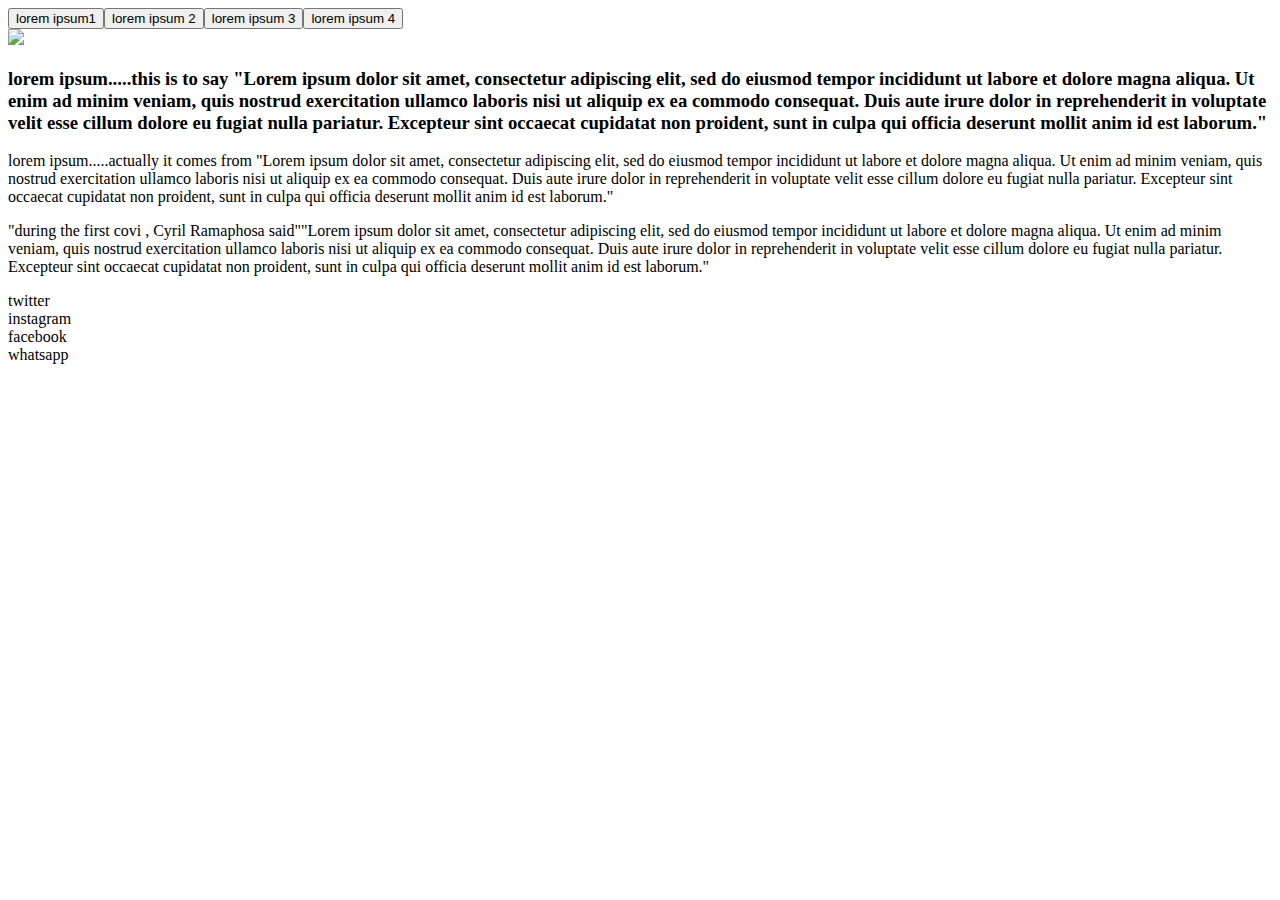
==== index.html @ 38b24d85 "the first html file" ====
<!DOCTYPE html>
<html>
<head>
	<title>static website</title>
	<meta charset="utf-8">
	<link rel="stylesheet" type="text/css" href="church.css">
	<meta name="viewport" content="width=device-width,initial-scale=1.0">
</head>
<body>
	<nav class= "navigation bar">
		<button>lorem ipsum1</button><button>lorem ipsum 2 </button><button>lorem ipsum 3 </button><button>lorem ipsum 4</button>
	</nav>
	<img src="dummy.jpeg">
	<p class="intro paragraph"><h3>lorem ipsum.....this is to say "Lorem ipsum dolor sit amet, consectetur adipiscing elit, sed do eiusmod tempor incididunt ut labore et dolore magna aliqua. Ut enim ad minim veniam, quis nostrud exercitation ullamco laboris nisi ut aliquip ex ea commodo consequat. Duis aute irure dolor in reprehenderit in voluptate velit esse cillum dolore eu fugiat nulla pariatur. Excepteur sint occaecat cupidatat non proident, sunt in culpa qui officia deserunt mollit anim id est laborum."</h3></p>
	<p class="main paragraph">lorem ipsum.....actually it comes from "Lorem ipsum dolor sit amet, consectetur adipiscing elit, sed do eiusmod tempor incididunt ut labore et dolore magna aliqua. Ut enim ad minim veniam, quis nostrud exercitation ullamco laboris nisi ut aliquip ex ea commodo consequat. Duis aute irure dolor in reprehenderit in voluptate velit esse cillum dolore eu fugiat nulla pariatur. Excepteur sint occaecat cupidatat non proident, sunt in culpa qui officia deserunt mollit anim id est laborum."</p>
	<p class="verse slideshow">
		"during the first covi , Cyril Ramaphosa said""Lorem ipsum dolor sit amet, consectetur adipiscing elit, sed do eiusmod tempor incididunt ut labore et dolore magna aliqua. Ut enim ad minim veniam, quis nostrud exercitation ullamco laboris nisi ut aliquip ex ea commodo consequat. Duis aute irure dolor in reprehenderit in voluptate velit esse cillum dolore eu fugiat nulla pariatur. Excepteur sint occaecat cupidatat non proident, sunt in culpa qui officia deserunt mollit anim id est laborum."
	</p>
	<footer class="bottom">twitter<br> instagram <br>facebook<br> whatsapp</footer>


</body>
</html>
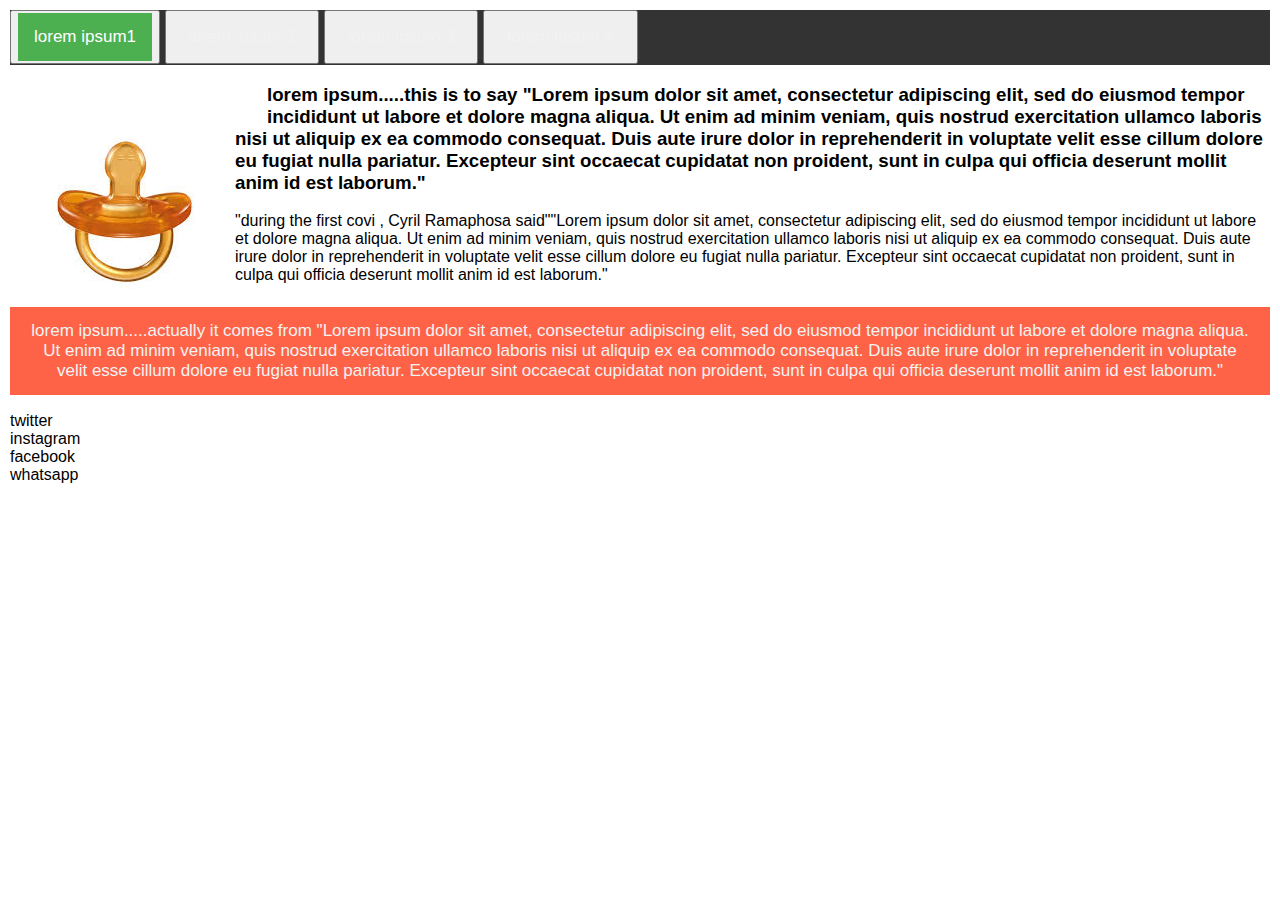
==== commit 833f14a4: "Actioned Review Feedback" ====
--- a/index.html
+++ b/index.html
@@ -3,15 +3,18 @@
 <head>
 	<title>static website</title>
 	<meta charset="utf-8">
-	<link rel="stylesheet" type="text/css" href="church.css">
+	<link rel="stylesheet" type="text/css" href="style.css">
 	<meta name="viewport" content="width=device-width,initial-scale=1.0">
 </head>
 <body>
-	<nav class= "navigation bar">
-		<button>lorem ipsum1</button><button>lorem ipsum 2 </button><button>lorem ipsum 3 </button><button>lorem ipsum 4</button>
+	<nav class= "navigation">
+		<button><a class="active" href="#1">lorem ipsum1</a></button>
+		<button><a href="#2">lorem ipsum 2 </a></button>
+		<button><a href="#3">lorem ipsum 3 </a></button>
+		<button><a href="#4">lorem ipsum 4</a></button>
 	</nav>
-	<img src="dummy.jpeg">
-	<p class="intro paragraph"><h3>lorem ipsum.....this is to say "Lorem ipsum dolor sit amet, consectetur adipiscing elit, sed do eiusmod tempor incididunt ut labore et dolore magna aliqua. Ut enim ad minim veniam, quis nostrud exercitation ullamco laboris nisi ut aliquip ex ea commodo consequat. Duis aute irure dolor in reprehenderit in voluptate velit esse cillum dolore eu fugiat nulla pariatur. Excepteur sint occaecat cupidatat non proident, sunt in culpa qui officia deserunt mollit anim id est laborum."</h3></p>
+	<img src="dummy.jpg" align="left">
+	<p class="intro paragraph" align= "right"><h3>lorem ipsum.....this is to say "Lorem ipsum dolor sit amet, consectetur adipiscing elit, sed do eiusmod tempor incididunt ut labore et dolore magna aliqua. Ut enim ad minim veniam, quis nostrud exercitation ullamco laboris nisi ut aliquip ex ea commodo consequat. Duis aute irure dolor in reprehenderit in voluptate velit esse cillum dolore eu fugiat nulla pariatur. Excepteur sint occaecat cupidatat non proident, sunt in culpa qui officia deserunt mollit anim id est laborum."</h3></p>
 	<p class="main paragraph">lorem ipsum.....actually it comes from "Lorem ipsum dolor sit amet, consectetur adipiscing elit, sed do eiusmod tempor incididunt ut labore et dolore magna aliqua. Ut enim ad minim veniam, quis nostrud exercitation ullamco laboris nisi ut aliquip ex ea commodo consequat. Duis aute irure dolor in reprehenderit in voluptate velit esse cillum dolore eu fugiat nulla pariatur. Excepteur sint occaecat cupidatat non proident, sunt in culpa qui officia deserunt mollit anim id est laborum."</p>
 	<p class="verse slideshow">
 		"during the first covi , Cyril Ramaphosa said""Lorem ipsum dolor sit amet, consectetur adipiscing elit, sed do eiusmod tempor incididunt ut labore et dolore magna aliqua. Ut enim ad minim veniam, quis nostrud exercitation ullamco laboris nisi ut aliquip ex ea commodo consequat. Duis aute irure dolor in reprehenderit in voluptate velit esse cillum dolore eu fugiat nulla pariatur. Excepteur sint occaecat cupidatat non proident, sunt in culpa qui officia deserunt mollit anim id est laborum."
--- a/style.css
+++ b/style.css
@@ -0,0 +1,70 @@
+body {
+  margin: 10px;
+  font-family: Arial, Helvetica, sans-serif;
+}
+
+.main{
+background-color: tomato;
+  color: white;
+  padding: 10px;
+  text-align: left;  
+}
+.bar{
+	
+}
+.navigation{
+background-color: #333;
+    overflow: hidden;	
+}
+.intro{
+	
+}
+.paragraph{
+  float: left;
+  color: #f2f2f2;
+  text-align: center;
+  padding: 14px 16px;
+  text-decoration: none;
+  font-size: 17px;	
+}
+.verse{
+	
+}
+.slideshow{
+	
+}
+.navigation bar{
+	
+}
+.intro paragraph{
+text-decoration: none;
+  font-size: 17px;	
+}
+.main paragraph{
+	
+}
+.verse slideshow{
+	
+}
+.bottom{
+	
+}
+
+.navigation a {
+  float: left;
+  color: #f2f2f2;
+  text-align: center;
+  padding: 14px 16px;
+  text-decoration: none;
+  font-size: 17px;
+}
+
+.navigation a:hover {
+  background-color: #ddd;
+  color: black;
+}
+
+.navigation a.active {
+  background-color: #4CAF50;
+  color: white;
+}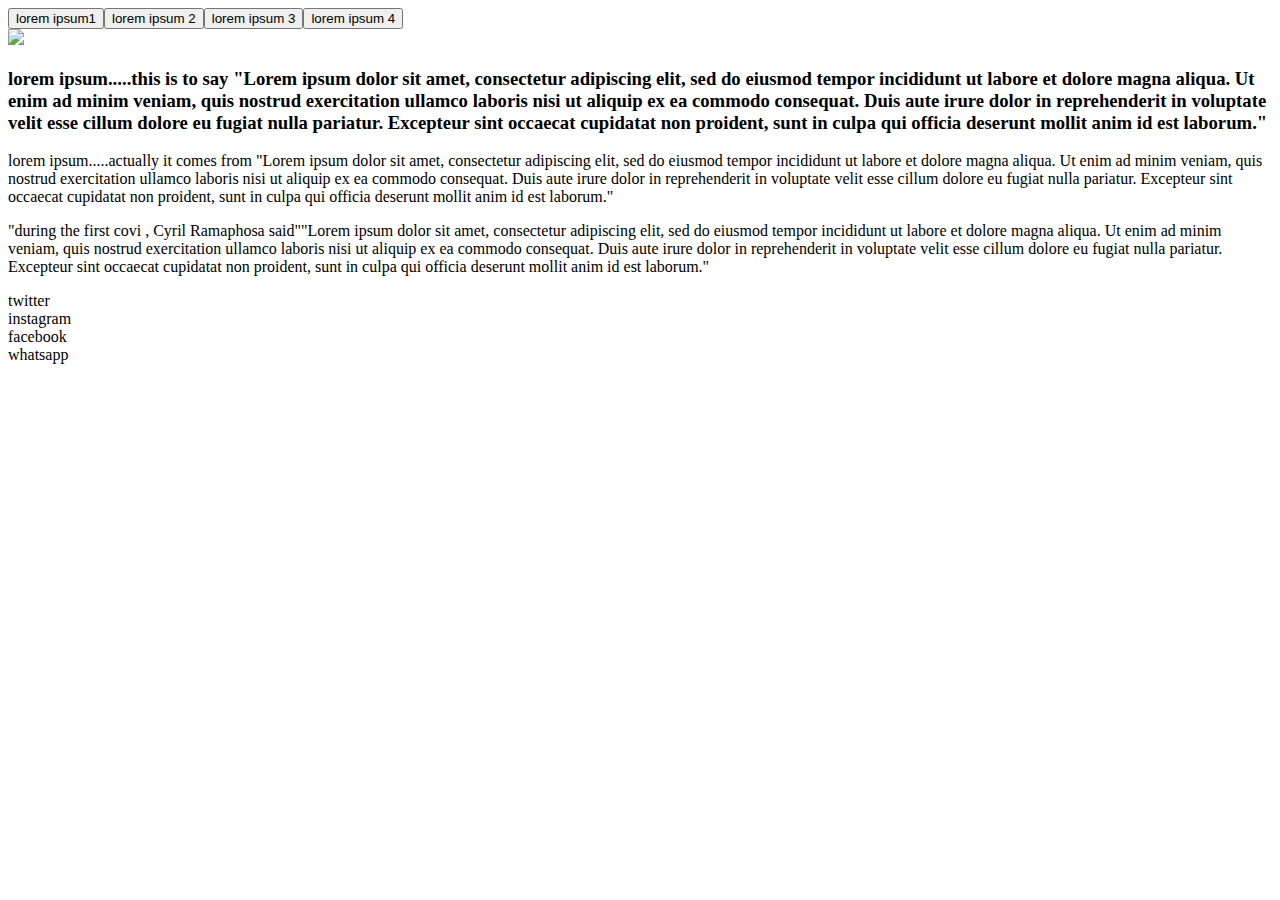
==== commit 5e63c591: "Merge branch 'main' of https://github.com/bonron/KCM-Website into kw-6" ====
--- a/index.html
+++ b/index.html
@@ -3,18 +3,15 @@
 <head>
 	<title>static website</title>
 	<meta charset="utf-8">
-	<link rel="stylesheet" type="text/css" href="style.css">
+	<link rel="stylesheet" type="text/css" href="church.css">
 	<meta name="viewport" content="width=device-width,initial-scale=1.0">
 </head>
 <body>
-	<nav class= "navigation">
-		<button><a class="active" href="#1">lorem ipsum1</a></button>
-		<button><a href="#2">lorem ipsum 2 </a></button>
-		<button><a href="#3">lorem ipsum 3 </a></button>
-		<button><a href="#4">lorem ipsum 4</a></button>
+	<nav class= "navigation bar">
+		<button>lorem ipsum1</button><button>lorem ipsum 2 </button><button>lorem ipsum 3 </button><button>lorem ipsum 4</button>
 	</nav>
-	<img src="dummy.jpg" align="left">
-	<p class="intro paragraph" align= "right"><h3>lorem ipsum.....this is to say "Lorem ipsum dolor sit amet, consectetur adipiscing elit, sed do eiusmod tempor incididunt ut labore et dolore magna aliqua. Ut enim ad minim veniam, quis nostrud exercitation ullamco laboris nisi ut aliquip ex ea commodo consequat. Duis aute irure dolor in reprehenderit in voluptate velit esse cillum dolore eu fugiat nulla pariatur. Excepteur sint occaecat cupidatat non proident, sunt in culpa qui officia deserunt mollit anim id est laborum."</h3></p>
+	<img src="dummy.jpeg">
+	<p class="intro paragraph"><h3>lorem ipsum.....this is to say "Lorem ipsum dolor sit amet, consectetur adipiscing elit, sed do eiusmod tempor incididunt ut labore et dolore magna aliqua. Ut enim ad minim veniam, quis nostrud exercitation ullamco laboris nisi ut aliquip ex ea commodo consequat. Duis aute irure dolor in reprehenderit in voluptate velit esse cillum dolore eu fugiat nulla pariatur. Excepteur sint occaecat cupidatat non proident, sunt in culpa qui officia deserunt mollit anim id est laborum."</h3></p>
 	<p class="main paragraph">lorem ipsum.....actually it comes from "Lorem ipsum dolor sit amet, consectetur adipiscing elit, sed do eiusmod tempor incididunt ut labore et dolore magna aliqua. Ut enim ad minim veniam, quis nostrud exercitation ullamco laboris nisi ut aliquip ex ea commodo consequat. Duis aute irure dolor in reprehenderit in voluptate velit esse cillum dolore eu fugiat nulla pariatur. Excepteur sint occaecat cupidatat non proident, sunt in culpa qui officia deserunt mollit anim id est laborum."</p>
 	<p class="verse slideshow">
 		"during the first covi , Cyril Ramaphosa said""Lorem ipsum dolor sit amet, consectetur adipiscing elit, sed do eiusmod tempor incididunt ut labore et dolore magna aliqua. Ut enim ad minim veniam, quis nostrud exercitation ullamco laboris nisi ut aliquip ex ea commodo consequat. Duis aute irure dolor in reprehenderit in voluptate velit esse cillum dolore eu fugiat nulla pariatur. Excepteur sint occaecat cupidatat non proident, sunt in culpa qui officia deserunt mollit anim id est laborum."
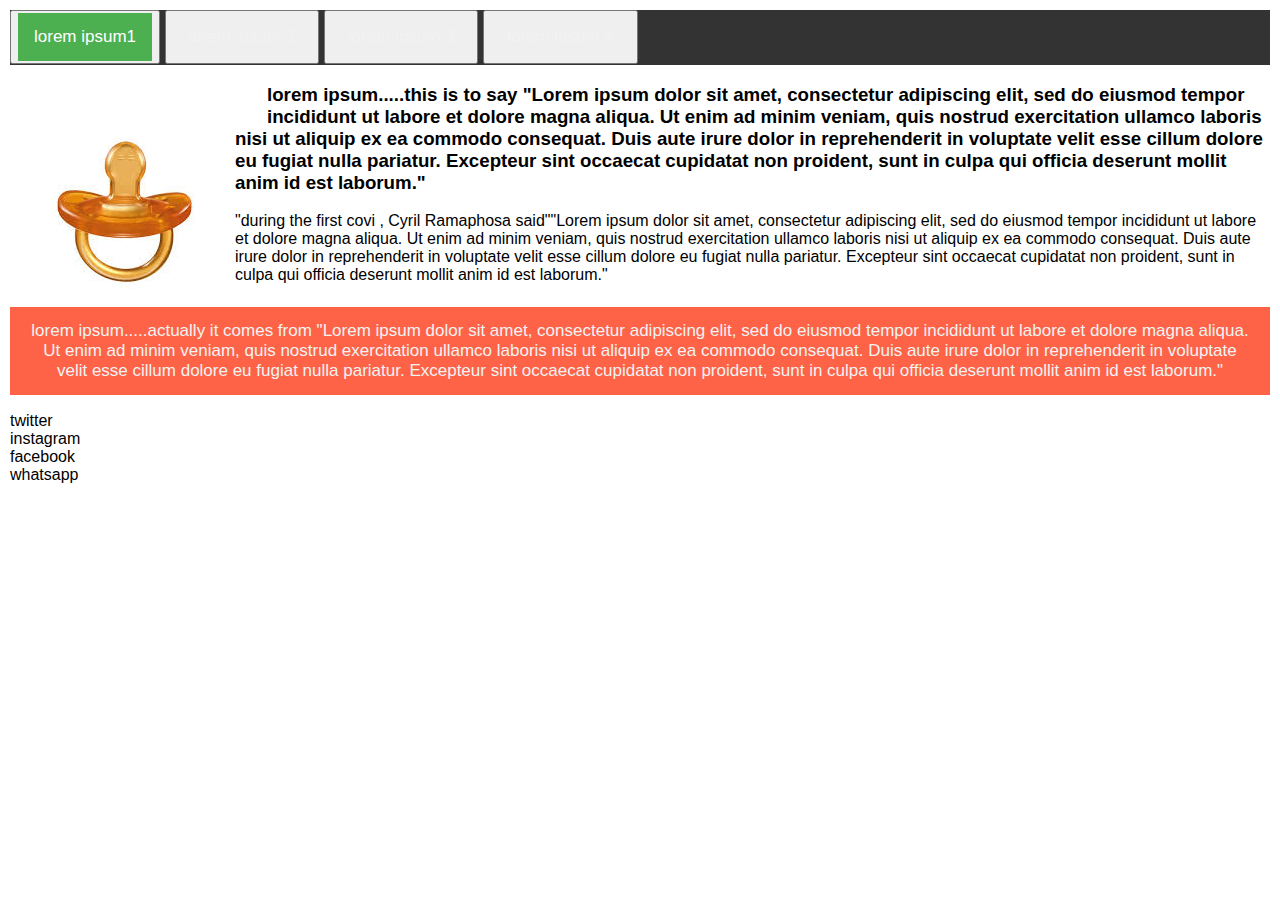
==== commit 61fc8653: "Resolved merged conflicts" ====
--- a/index.html
+++ b/index.html
@@ -3,15 +3,18 @@
 <head>
 	<title>static website</title>
 	<meta charset="utf-8">
-	<link rel="stylesheet" type="text/css" href="church.css">
+	<link rel="stylesheet" type="text/css" href="style.css">
 	<meta name="viewport" content="width=device-width,initial-scale=1.0">
 </head>
 <body>
-	<nav class= "navigation bar">
-		<button>lorem ipsum1</button><button>lorem ipsum 2 </button><button>lorem ipsum 3 </button><button>lorem ipsum 4</button>
+	<nav class= "navigation">
+		<button><a class="active" href="#1">lorem ipsum1</a></button>
+		<button><a href="#2">lorem ipsum 2 </a></button>
+		<button><a href="#3">lorem ipsum 3 </a></button>
+		<button><a href="#4">lorem ipsum 4</a></button>
 	</nav>
-	<img src="dummy.jpeg">
-	<p class="intro paragraph"><h3>lorem ipsum.....this is to say "Lorem ipsum dolor sit amet, consectetur adipiscing elit, sed do eiusmod tempor incididunt ut labore et dolore magna aliqua. Ut enim ad minim veniam, quis nostrud exercitation ullamco laboris nisi ut aliquip ex ea commodo consequat. Duis aute irure dolor in reprehenderit in voluptate velit esse cillum dolore eu fugiat nulla pariatur. Excepteur sint occaecat cupidatat non proident, sunt in culpa qui officia deserunt mollit anim id est laborum."</h3></p>
+	<img src="dummy.jpg" align="left">
+	<p class="intro paragraph" align= "right"><h3>lorem ipsum.....this is to say "Lorem ipsum dolor sit amet, consectetur adipiscing elit, sed do eiusmod tempor incididunt ut labore et dolore magna aliqua. Ut enim ad minim veniam, quis nostrud exercitation ullamco laboris nisi ut aliquip ex ea commodo consequat. Duis aute irure dolor in reprehenderit in voluptate velit esse cillum dolore eu fugiat nulla pariatur. Excepteur sint occaecat cupidatat non proident, sunt in culpa qui officia deserunt mollit anim id est laborum."</h3></p>
 	<p class="main paragraph">lorem ipsum.....actually it comes from "Lorem ipsum dolor sit amet, consectetur adipiscing elit, sed do eiusmod tempor incididunt ut labore et dolore magna aliqua. Ut enim ad minim veniam, quis nostrud exercitation ullamco laboris nisi ut aliquip ex ea commodo consequat. Duis aute irure dolor in reprehenderit in voluptate velit esse cillum dolore eu fugiat nulla pariatur. Excepteur sint occaecat cupidatat non proident, sunt in culpa qui officia deserunt mollit anim id est laborum."</p>
 	<p class="verse slideshow">
 		"during the first covi , Cyril Ramaphosa said""Lorem ipsum dolor sit amet, consectetur adipiscing elit, sed do eiusmod tempor incididunt ut labore et dolore magna aliqua. Ut enim ad minim veniam, quis nostrud exercitation ullamco laboris nisi ut aliquip ex ea commodo consequat. Duis aute irure dolor in reprehenderit in voluptate velit esse cillum dolore eu fugiat nulla pariatur. Excepteur sint occaecat cupidatat non proident, sunt in culpa qui officia deserunt mollit anim id est laborum."
@@ -20,4 +23,4 @@
 
 
 </body>
-</html>+</html> --- a/style.css
+++ b/style.css
@@ -0,0 +1,70 @@
+body {
+  margin: 10px;
+  font-family: Arial, Helvetica, sans-serif;
+}
+
+.main{
+background-color: tomato;
+  color: white;
+  padding: 10px;
+  text-align: left;  
+}
+.bar{
+	
+}
+.navigation{
+background-color: #333;
+    overflow: hidden;	
+}
+.intro{
+	
+}
+.paragraph{
+  float: left;
+  color: #f2f2f2;
+  text-align: center;
+  padding: 14px 16px;
+  text-decoration: none;
+  font-size: 17px;	
+}
+.verse{
+	
+}
+.slideshow{
+	
+}
+.navigation bar{
+	
+}
+.intro paragraph{
+text-decoration: none;
+  font-size: 17px;	
+}
+.main paragraph{
+	
+}
+.verse slideshow{
+	
+}
+.bottom{
+	
+}
+
+.navigation a {
+  float: left;
+  color: #f2f2f2;
+  text-align: center;
+  padding: 14px 16px;
+  text-decoration: none;
+  font-size: 17px;
+}
+
+.navigation a:hover {
+  background-color: #ddd;
+  color: black;
+}
+
+.navigation a.active {
+  background-color: #4CAF50;
+  color: white;
+}